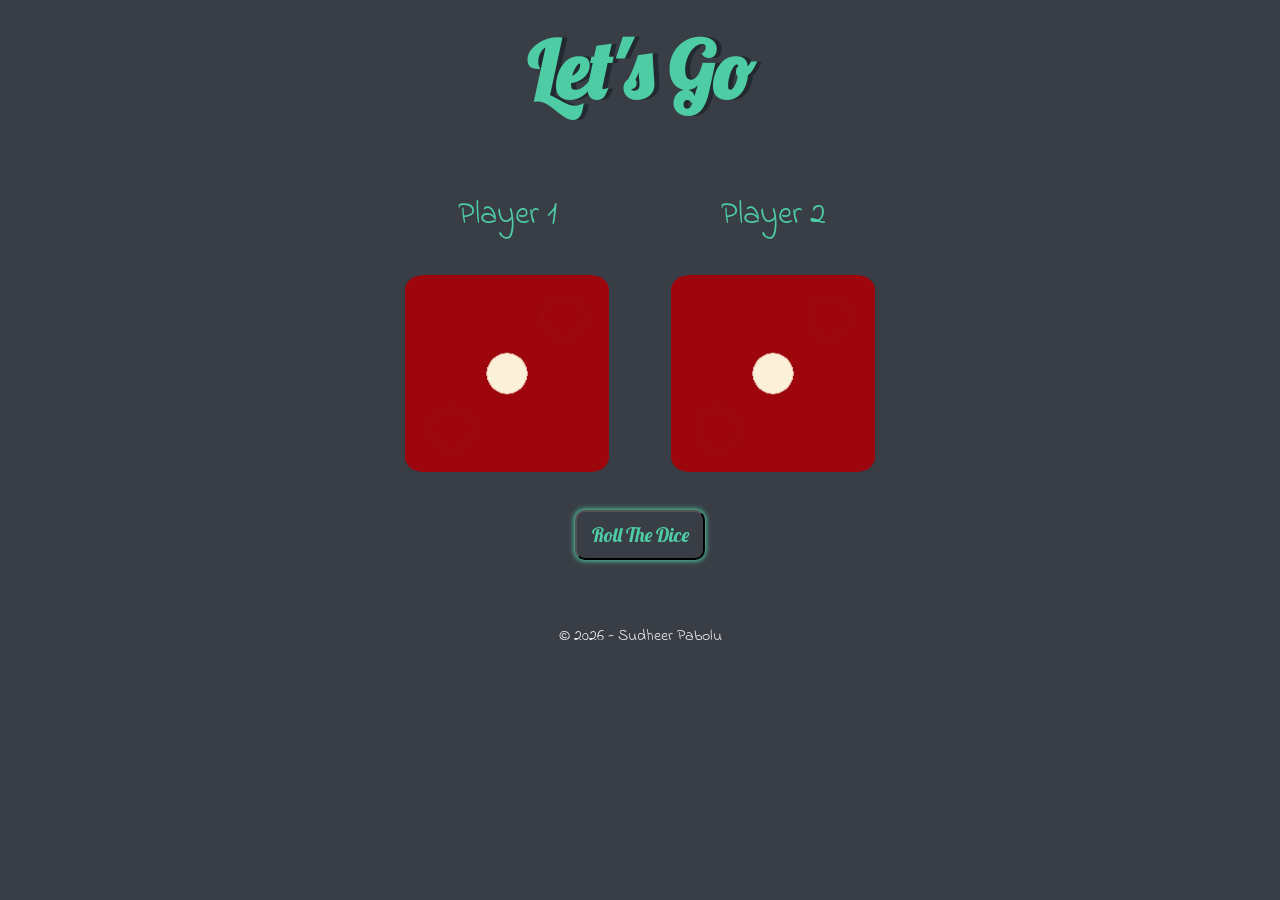
==== index.html @ c63a8e5b "second commit" ====
<!DOCTYPE html>
<html lang="en" dir="ltr">
  <head>
    <meta charset="utf-8" />
    <link rel="icon" href="./images/dice-logo.png">
    <title>Dice</title>
    <link rel="stylesheet" href="./styles.css" />
    <link
      href="https://fonts.googleapis.com/css?family=Indie+Flower|Lobster"
      rel="stylesheet"
    />
  </head>
  <body>
    <div class="container">
      <h1>Let's Go</h1>
      <div class="dice">
        <div class="dice-1">
          <p>Player 1</p>
          <img class="img1" src="./images/dice1.png" />
        </div>
  
        <div class="dice-2">
          <p>Player 2</p>
          <img class="img2" src="./images/dice1.png" />
        </div>
      </div>
    </div>
    <div class="result">
      <button onclick="handleclick()">Roll The Dice</button>
    </div>
    <script charset="utf-8" src="./index.js">
    </script>
    <footer>© <span id="y20"></span> - Sudheer Pabolu</footer>
  </body>
</html>
---- styles.css ----
body {
  background-color: #393E46;
  margin: 0;
  padding: 0;
  height: 100svh;
  width: 100svw;
}

.container {
  display: flex;
  flex-direction: column;
  align-items: center;
  justify-content: center;
  text-align: center;
}

.dice {
  text-align: center;
  display: flex;
  align-items: center;
  justify-content: center;
  column-gap: 10px;
  margin: 20px;

}
.result{
  display: flex;
  align-items: center;
  justify-content: center;
}

button{
  background-color: #393E46;
  /* border: 1px solid #393E46; */
  color: #4ECCA3;
  height: 50px;
  width: 130px;
  border-radius: 10px;
  font-size: 20px;
  font-family: 'Lobster', cursive;
  box-shadow: 0px 0px 5px 1px #4ECCA3;
  margin-top: 10px;
}



h1 {
  margin: 20px;
  font-family: 'Lobster', cursive;
  text-shadow: 5px 0 #232931;
  font-size: 5rem;
  color: #4ECCA3;
}

p {
  font-size: 2rem;
  color: #4ECCA3;
  font-family: 'Indie Flower', cursive;
}

img {
  width: 80%;
}

footer {
  margin-top: 5%;
  color: #EEEEEE;
  text-align: center;
  font-family: 'Indie Flower', cursive;
}
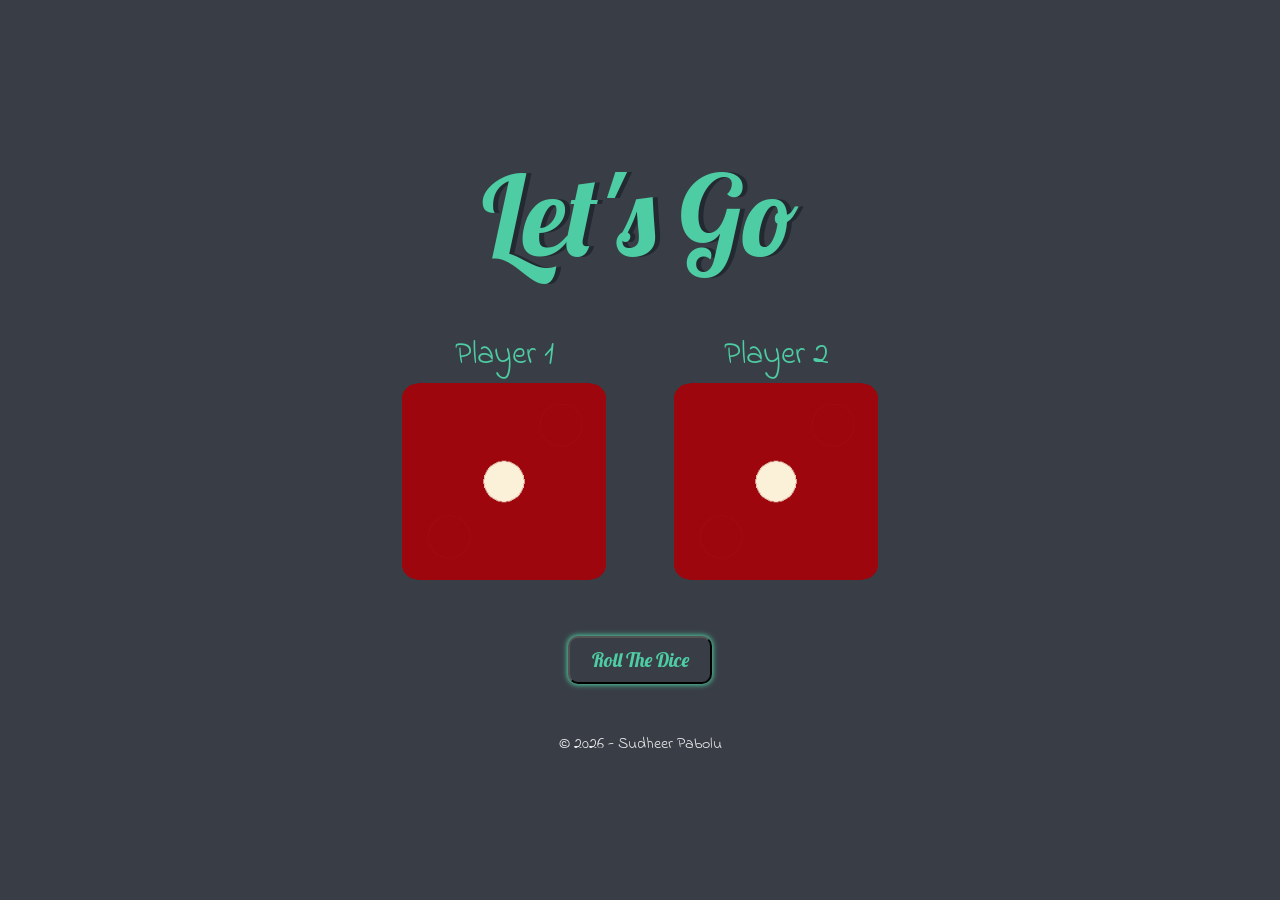
==== commit f614e43d: "third commit" ====
--- a/index.html
+++ b/index.html
@@ -12,7 +12,7 @@
   </head>
   <body>
     <div class="container">
-      <h1>Let's Go</h1>
+      <p id="title">Let's Go</h1>
       <div class="dice">
         <div class="dice-1">
           <p>Player 1</p>
@@ -24,12 +24,13 @@
           <img class="img2" src="./images/dice1.png" />
         </div>
       </div>
+      <div class="result">
+        <button onclick="handleclick()">Roll The Dice</button>
+      </div>
+      <script charset="utf-8" src="./index.js">
+      </script>
+      <footer>© <span id="y20"></span> - Sudheer Pabolu</footer>
     </div>
-    <div class="result">
-      <button onclick="handleclick()">Roll The Dice</button>
-    </div>
-    <script charset="utf-8" src="./index.js">
-    </script>
-    <footer>© <span id="y20"></span> - Sudheer Pabolu</footer>
+    
   </body>
 </html>
--- a/styles.css
+++ b/styles.css
@@ -2,16 +2,43 @@
   background-color: #393E46;
   margin: 0;
   padding: 0;
-  height: 100svh;
-  width: 100svw;
+  /* height: 100svh;
+  width: 100svw; */
+  display: flex;
+    align-items: center;
+    justify-content: center;
 }
-
+*{
+  margin: 0;
+  padding: 0;
+}
+@media screen and (min-width:768px){
+  body{
+    
+    /* display: flex;
+    align-items: center;
+    justify-content: center; */
+  }
+  .container{
+    /* width: 50%;
+    height: 50%; */
+    width: 100svw;
+    height: 100svh;
+  }
+  /* button{
+    height: 5rem;
+    width: 15rem;
+  } */
+}
 .container {
   display: flex;
   flex-direction: column;
   align-items: center;
   justify-content: center;
+  row-gap: 3rem;
   text-align: center;
+  /* width: 100%;
+  height: 100%; */
 }
 
 .dice {
@@ -19,8 +46,7 @@
   display: flex;
   align-items: center;
   justify-content: center;
-  column-gap: 10px;
-  margin: 20px;
+  column-gap: 1rem;
 
 }
 .result{
@@ -33,22 +59,20 @@
   background-color: #393E46;
   /* border: 1px solid #393E46; */
   color: #4ECCA3;
-  height: 50px;
-  width: 130px;
+  height: 3rem;
+  width: 9rem;
   border-radius: 10px;
   font-size: 20px;
   font-family: 'Lobster', cursive;
   box-shadow: 0px 0px 5px 1px #4ECCA3;
-  margin-top: 10px;
 }
 
 
 
-h1 {
-  margin: 20px;
+#title {
   font-family: 'Lobster', cursive;
   text-shadow: 5px 0 #232931;
-  font-size: 5rem;
+  font-size: 7rem;
   color: #4ECCA3;
 }
 
@@ -63,7 +87,6 @@
 }
 
 footer {
-  margin-top: 5%;
   color: #EEEEEE;
   text-align: center;
   font-family: 'Indie Flower', cursive;
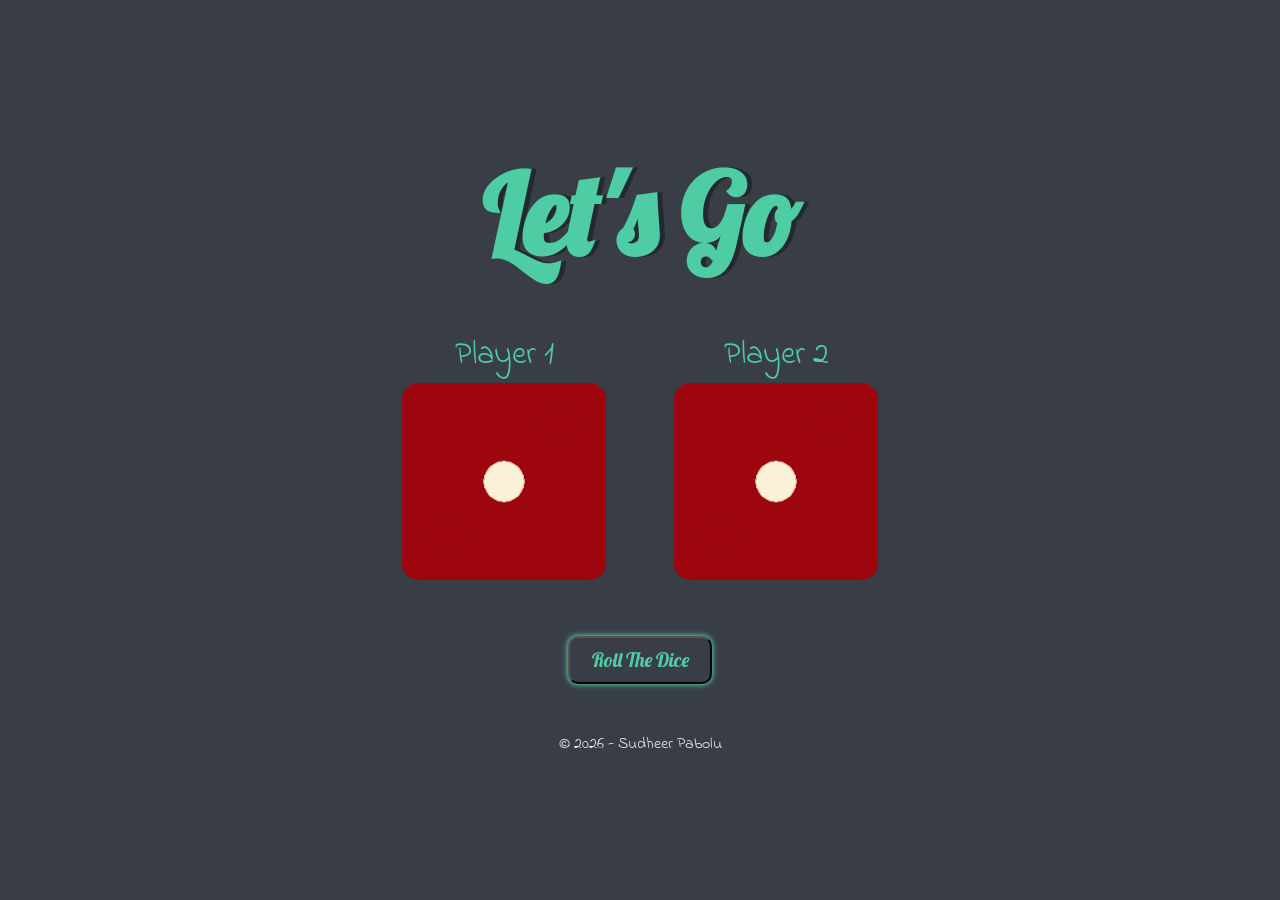
==== commit a7806300: "fourth commit" ====
--- a/index.html
+++ b/index.html
@@ -12,7 +12,7 @@
   </head>
   <body>
     <div class="container">
-      <p id="title">Let's Go</h1>
+      <h1 id="title">Let's Go</h1>
       <div class="dice">
         <div class="dice-1">
           <p>Player 1</p>
--- a/styles.css
+++ b/styles.css
@@ -13,22 +13,13 @@
   padding: 0;
 }
 @media screen and (min-width:768px){
-  body{
-    
-    /* display: flex;
-    align-items: center;
-    justify-content: center; */
-  }
+
   .container{
     /* width: 50%;
     height: 50%; */
     width: 100svw;
     height: 100svh;
   }
-  /* button{
-    height: 5rem;
-    width: 15rem;
-  } */
 }
 .container {
   display: flex;
@@ -76,7 +67,12 @@
   color: #4ECCA3;
 }
 
-p {
+h1{
+  font-size: 2rem;
+  color: #4ECCA3;
+  font-family: 'Indie Flower', cursive;
+}
+p{
   font-size: 2rem;
   color: #4ECCA3;
   font-family: 'Indie Flower', cursive;
